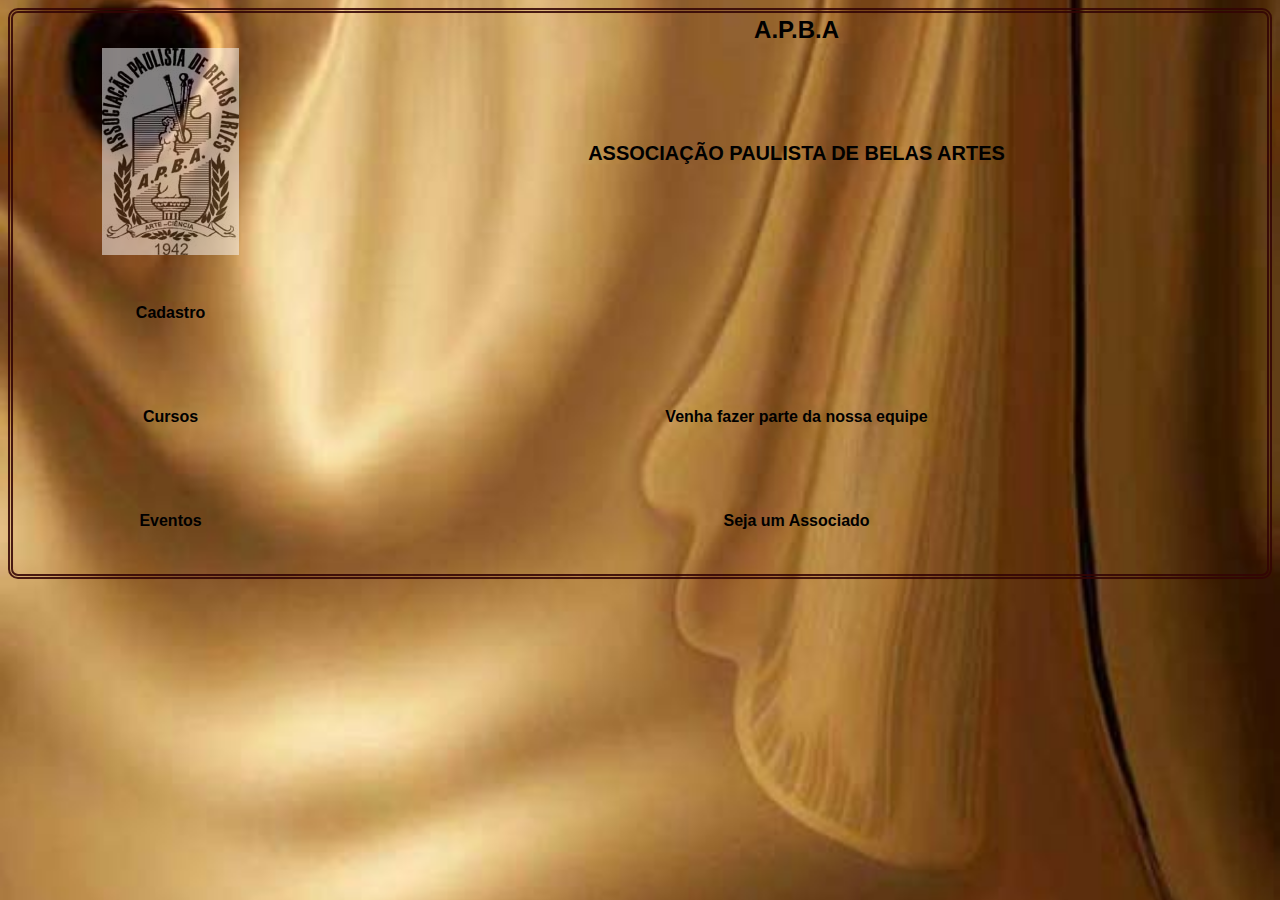
==== index.html @ 51e51a8f "Amostra Visual" ====
<!DOCTYPE html>
<html lang="en">
<head>
    <meta charset="UTF-8">
    <meta http-equiv="X-UA-Compatible" content="IE=edge">
    <meta name="viewport" content="width=device-width, initial-scale=1.0">
    <title>APBA</title>
    <link rel="stylesheet" href="main.css">
</head>
<body>
   
    <table>
        <tr>
            <th> </th>
            <th style="font-size: 24px">A.P.B.A</th>
        </tr>
        
        <tr>
            <td> <img src="LOGO.jpg"></td>
            <th>ASSOCIAÇÃO PAULISTA DE BELAS ARTES</th>
        </tr>
        <tr>
            <td>Cadastro</td>
        </tr>
        <tr>
            <td>Cursos</td>
            <td>Venha fazer parte da nossa equipe</td>
        </tr>
        <tr>
            <td>Eventos</td>
            <td>Seja um Associado</td>
        </tr>
        

	</table>
  
  
</body>
</html>
---- main.css ----
body {
background-image: url("figura11.jpg");
background-repeat: no-repeat;
background-size: cover;
background-position: center;
background-attachment: fixed;
}
table {
    border: 5px;
    border-color:rgba(51, 5, 5, 0.877);
    border-radius: 10px;
    border-style: double;
    width:100%;
    height: 100%;
}

th, td {
    font-family: Arial, Helvetica, sans-serif;
    color: black;
    text-align: center;
    font-weight: bold;
    
}
th {
    font-size: 20px;
    }
td {
    font-size: 16px;
    height: 100px;
    
}
img {
    opacity: 0.5;
    }
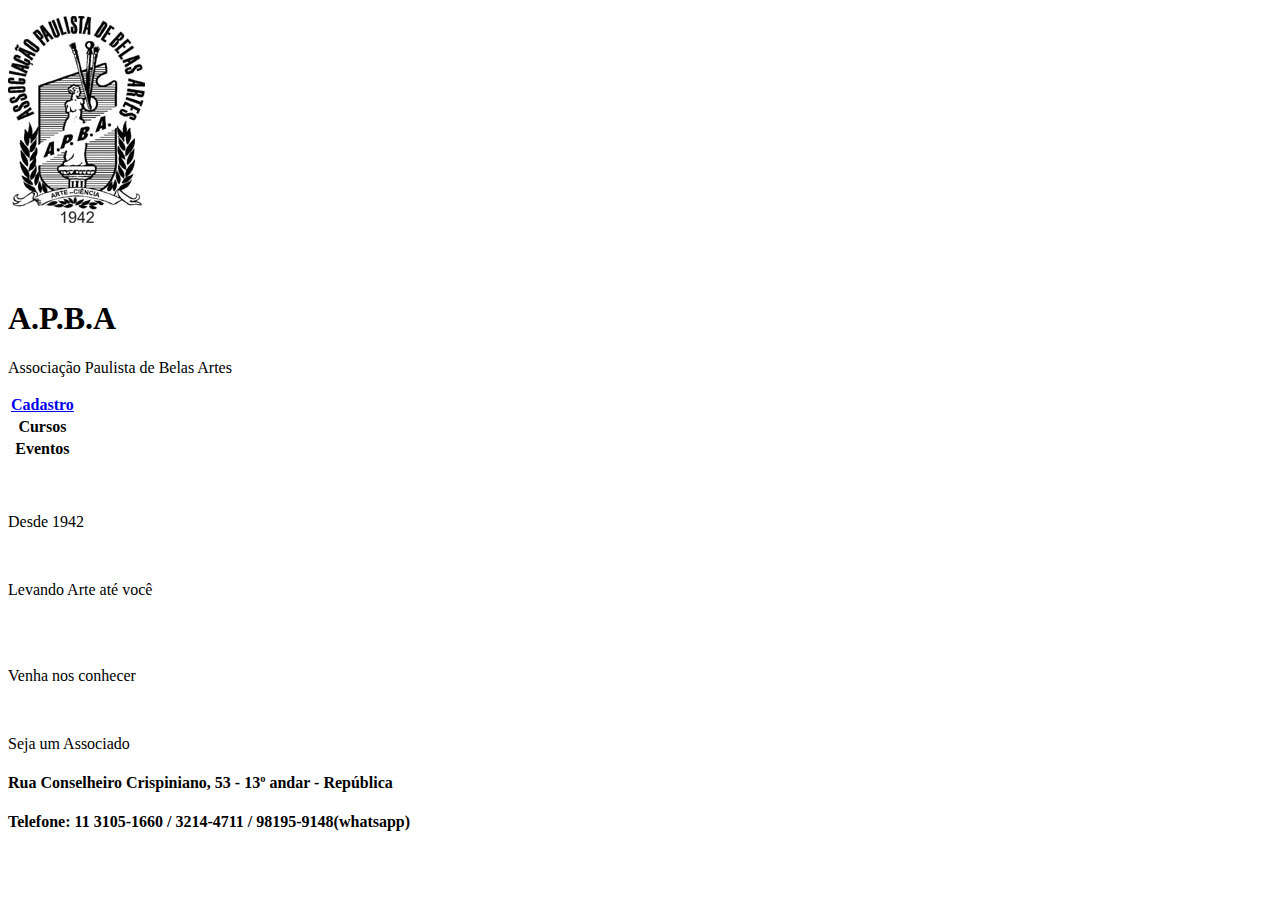
==== commit bb5b91e4: "Inclusão formulário" ====
--- a/index.html
+++ b/index.html
@@ -1,39 +1,59 @@
 <!DOCTYPE html>
-<html lang="en">
-<head>
-    <meta charset="UTF-8">
-    <meta http-equiv="X-UA-Compatible" content="IE=edge">
-    <meta name="viewport" content="width=device-width, initial-scale=1.0">
-    <title>APBA</title>
-    <link rel="stylesheet" href="main.css">
-</head>
-<body>
-   
-    <table>
-        <tr>
-            <th> </th>
-            <th style="font-size: 24px">A.P.B.A</th>
-        </tr>
-        
-        <tr>
-            <td> <img src="LOGO.jpg"></td>
-            <th>ASSOCIAÇÃO PAULISTA DE BELAS ARTES</th>
-        </tr>
-        <tr>
-            <td>Cadastro</td>
-        </tr>
-        <tr>
-            <td>Cursos</td>
-            <td>Venha fazer parte da nossa equipe</td>
-        </tr>
-        <tr>
-            <td>Eventos</td>
-            <td>Seja um Associado</td>
-        </tr>
-        
+<html lang="pt-br">
+    <head>
+        <meta charset="UTF-8">
+        <meta http-equiv="X-UA-Compatible" content="IE=edge">
+        <meta name="viewport" content="width=device-width, initial-scale=1.0">
+        <title>APBA</title>
+        <link rel="stylesheet" href="estilo.css" type="text/css" media="all">
+    </head>
+    <body>
+        <div id="borda">
+            <div id="logo">
+                <p><img src="LOGO.jpg"></p>
+            </div>
+            
+            <div id="cabecalho">
+                <br>
+                <br>
+                <h1>A.P.B.A</h1>
+                <p>Associação Paulista de Belas Artes</p>
+            </div>
+            
+            <div id="menu">
+                <table>
+                    <tr>
+                        <th><a href="formulario.html" target="_blank">Cadastro</a></th>
+                    </tr>
+            
+                    <tr>
+                        <th>Cursos</th>
+                    </tr>
+            
+                    <tr>
+                        <th>Eventos</th>
+                    </tr>
 
-	</table>
-  
-  
-</body>
-</html>+                </table>
+            </div>
+            
+            <div id="principal">
+                <br>
+                <br>
+                <p id="texto">Desde 1942</p>
+                <br>
+                <p id="texto">Levando Arte até você</p>
+                <br>
+                <br>     
+                <p id="texto">Venha nos conhecer</p>
+                <br>
+                <p id="texto">Seja um Associado</p>
+            </div>
+
+            <div id="rodape">
+                <h4>Rua Conselheiro Crispiniano, 53 - 13º andar - República</h4>
+                <h4>Telefone: 11 3105-1660 / 3214-4711 / 98195-9148(whatsapp)</h4>
+            </div>
+        </div>    
+    </body>
+</html>
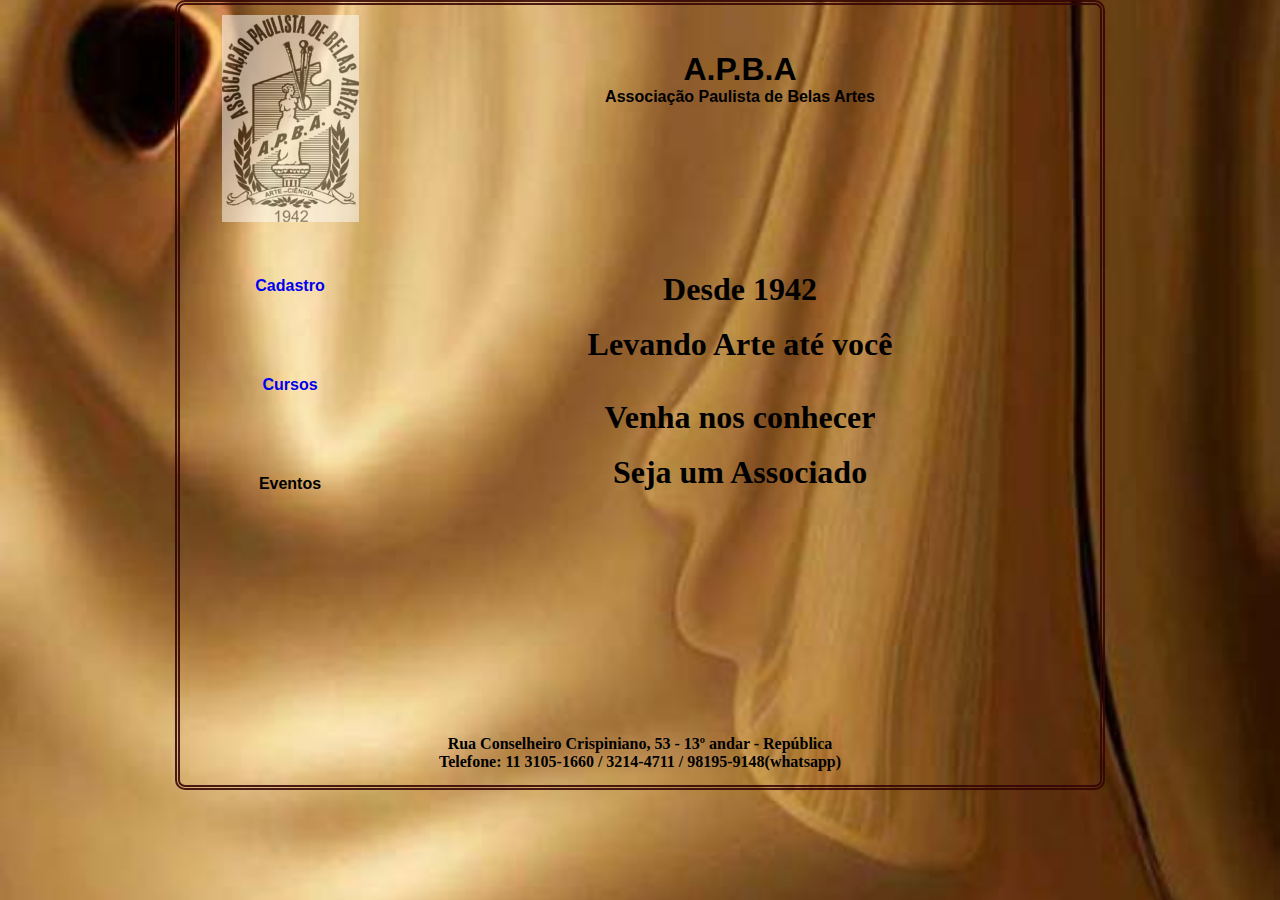
==== commit 510bfc06: "Update index.html" ====
--- a/index.html
+++ b/index.html
@@ -27,7 +27,7 @@
                     </tr>
             
                     <tr>
-                        <th>Cursos</th>
+                        <th><a href="grade.jpg" target="_blank"> Cursos</a></th>
                     </tr>
             
                     <tr>
--- a/estilo.css
+++ b/estilo.css
@@ -0,0 +1,115 @@
+* {
+    margin: 0;
+    padding: 0;
+
+}
+#logo {
+    height: 220px;
+    width: 200px;
+    float: left;
+    margin-left: 10px;
+    margin-top: 10px;
+}
+
+#cabecalho {
+    height: 220px;
+    width: 700px;
+    margin-left: 210px;
+    margin-right:10px;
+    margin-top: 10px;
+ }
+
+#menu {
+    height: 300px;
+    width: 200px;
+    float: left;
+    margin-left: 10px;
+}
+
+#principal {
+    height: 500px;
+    width: 700px;
+    margin-left: 210px;
+    margin-right: 10px;
+}
+
+#texto {
+    font-family:'Times New Roman', Times, serif;
+    font-size: 32px;
+    text-align: center;
+    color:black;
+    vertical-align: middle;
+}
+
+#rodape{
+    height: 50px;
+    width: 900px;
+    margin: 0 auto;
+}
+
+body {
+    background-image: url("figura11.jpg");
+    background-repeat: no-repeat;
+    background-size: cover;
+    background-position: center;
+    background-attachment: fixed;
+    
+    }
+   
+img {
+    opacity: 0.5;
+            
+    }
+
+h1, p, th, td {
+        font-family: Arial, Helvetica, sans-serif;
+        color: black;
+        text-align: center;
+        font-weight: bold;
+                  
+    }
+td {
+    font-size: 24px;
+  
+}
+h4 {
+    color: black;
+    text-align: center;
+
+}
+
+table {
+    width:100%;
+    height: 100%;
+      }
+
+#borda {
+    height: 780px;
+    width: 920px;
+    margin: 0 auto;
+    border: 5px;
+    border-color:rgba(51, 5, 5, 0.877);
+    border-radius: 10px;
+    border-style: double;
+    }
+
+
+a:link, a:visited, a:active {
+    text-decoration: none;
+    }
+
+a:visited {
+    color: #1717f5
+    }
+
+a:active {
+    color: #ffa500;
+    }
+a:hover{
+    text-decoration: underline overline;
+    color: #8b0000;
+    background-color: #ffdab9;
+    font-size: 24px;
+    
+    }
+
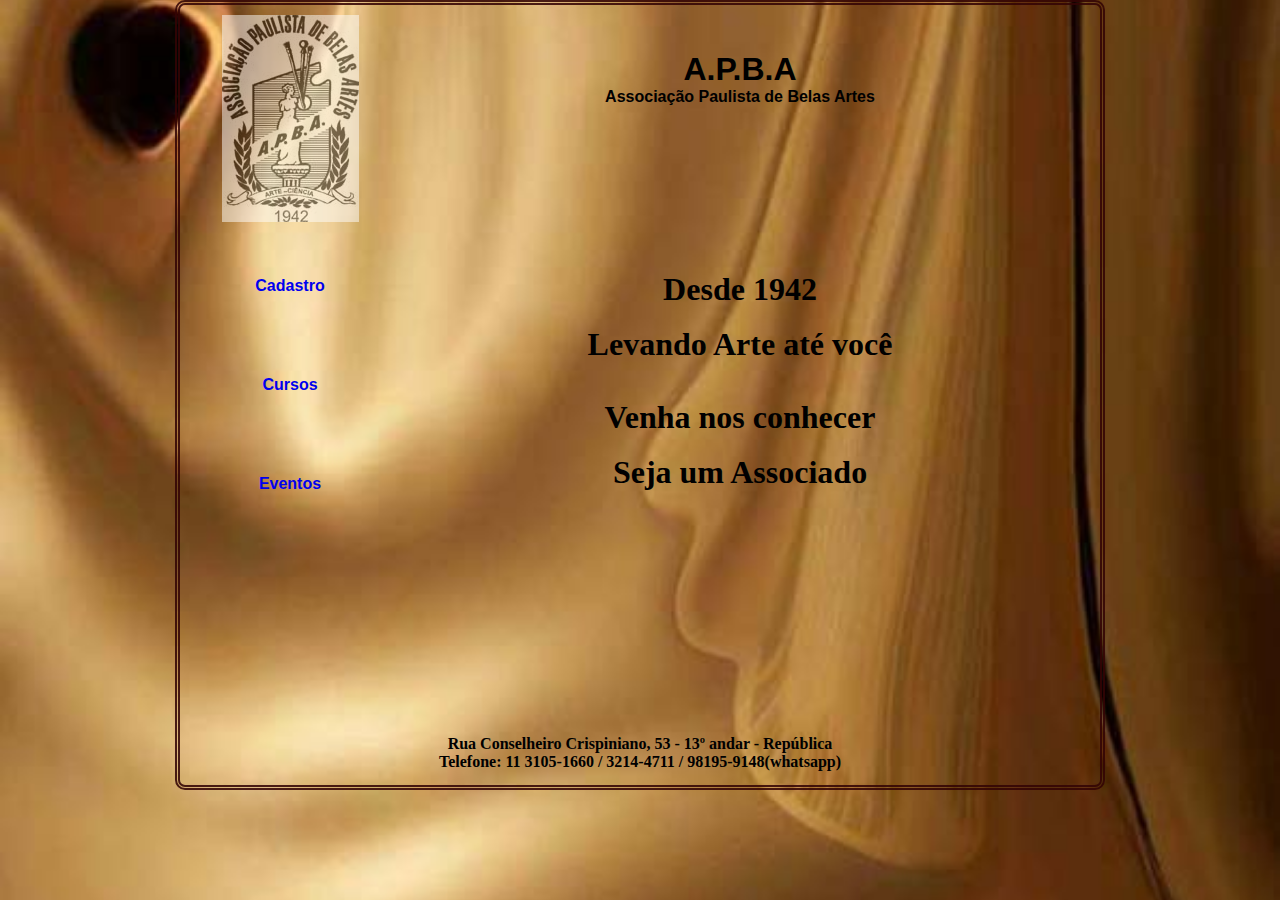
==== commit 2e713faa: "Update index.html" ====
--- a/index.html
+++ b/index.html
@@ -31,7 +31,7 @@
                     </tr>
             
                     <tr>
-                        <th>Eventos</th>
+                        <th><a href="EVENTOS.jpg" target="_blank">Eventos</a></th>
                     </tr>
 
                 </table>
